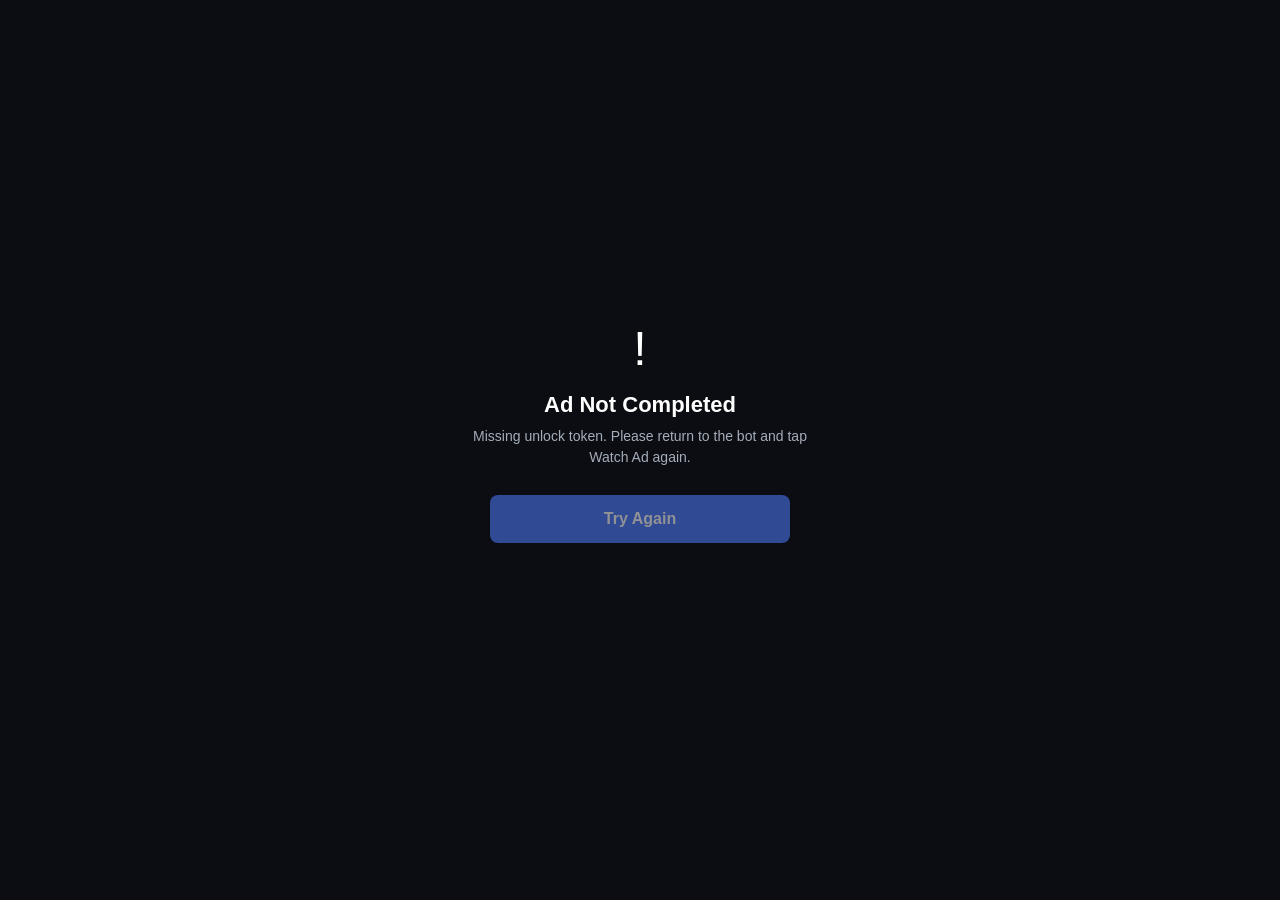
==== docs/index.html @ a3fe7c4e "fix: publish miniapp from docs folder" ====
<!DOCTYPE html>
<html lang="en">
<head>
<meta charset="UTF-8">
<meta name="viewport" content="width=device-width, initial-scale=1.0, user-scalable=no">
<title>EULER Download Manager</title>
<script src="https://telegram.org/js/telegram-web-app.js"></script>
<script src="https://sad.adsgram.ai/js/sad.min.js"></script>
<style>
* { margin: 0; padding: 0; box-sizing: border-box; }
body {
  font-family: -apple-system, BlinkMacSystemFont, "Segoe UI", Roboto, sans-serif;
  background: #0b0d12;
  color: #fff;
  min-height: 100vh;
  display: flex;
  flex-direction: column;
  align-items: center;
  justify-content: center;
  overflow: hidden;
}
.container {
  text-align: center;
  padding: 20px;
  width: 100%;
  max-width: 400px;
}
.logo { font-size: 48px; margin-bottom: 16px; }
.title { font-size: 22px; font-weight: 700; margin-bottom: 8px; }
.subtitle {
  font-size: 14px;
  color: #a5adba;
  line-height: 1.45;
  margin-bottom: 28px;
}
.btn {
  display: inline-flex;
  align-items: center;
  justify-content: center;
  gap: 8px;
  padding: 14px 24px;
  border-radius: 8px;
  font-size: 16px;
  font-weight: 650;
  cursor: pointer;
  border: 0;
  transition: opacity 0.2s, transform 0.2s;
  width: 100%;
  max-width: 300px;
  min-height: 48px;
}
.btn-primary { background: #4f7cff; color: #fff; }
.btn-primary:hover { opacity: 0.92; transform: translateY(-1px); }
.btn-primary:active { transform: translateY(0); }
.btn:disabled { opacity: 0.55; cursor: not-allowed; transform: none; }
.status {
  margin-top: 18px;
  font-size: 13px;
  color: #a5adba;
  min-height: 18px;
  line-height: 1.4;
}
.ad-frame {
  width: 100%;
  min-height: 120px;
  margin: 18px auto 0;
  display: flex;
  align-items: center;
  justify-content: center;
}
.ad-frame iframe {
  border: 0;
  width: min(100%, 360px);
  min-height: 100px;
  overflow: hidden;
  display: block;
}
.spinner {
  display: inline-block;
  width: 20px;
  height: 20px;
  border: 3px solid rgba(255,255,255,0.28);
  border-top-color: #fff;
  border-radius: 50%;
  animation: spin 0.8s linear infinite;
}
@keyframes spin { to { transform: rotate(360deg); } }
.hidden { display: none !important; }
.success-icon { font-size: 64px; margin-bottom: 16px; }
</style>
</head>
<body>
<div class="container">
  <div id="step-wait" class="hidden">
    <div class="logo">▶</div>
    <div class="title">EULER Download Manager</div>
    <div class="subtitle">Watch the rewarded ad to unlock this download.</div>
    <button id="btn-watch" class="btn btn-primary" onclick="watchAd()">
      Watch Ad
    </button>
    <div id="status-wait" class="status"></div>
  </div>

  <div id="step-loading" class="hidden">
    <div class="logo"><span class="spinner"></span></div>
    <div class="title">Loading ad...</div>
    <div class="subtitle">Please keep this window open.</div>
    <div id="ad-frame" class="ad-frame"></div>
  </div>

  <div id="step-done" class="hidden">
    <div class="success-icon">✓</div>
    <div class="title">Ad Complete</div>
    <div class="subtitle">Your download is unlocked.</div>
    <button id="btn-get-video" class="btn btn-primary" onclick="finishUnlock()">
      Get Video
    </button>
    <div class="status" id="status-done"></div>
  </div>

  <div id="step-error" class="hidden">
    <div class="logo">!</div>
    <div class="title">Ad Not Completed</div>
    <div class="subtitle" id="error-message">Please try again. The download unlocks only after the rewarded ad finishes.</div>
    <button id="btn-retry" class="btn btn-primary" onclick="watchAd()">
      Try Again
    </button>
    <div id="status-error" class="status"></div>
  </div>
</div>

<script>
const tg = window.Telegram?.WebApp;
const params = new URLSearchParams(window.location.search);
const token = params.get("token") || "";
const apiBase = (params.get("api") || "").replace(/\/$/, "");
const blockId = params.get("block") || "33960";
const botUsername = params.get("bot") || "Eulerdownloadmanagerbot";
const providers = (params.get("providers") || "adsgram,aads,monetag,directlink")
  .split(",")
  .map((provider) => provider.trim().toLowerCase())
  .filter(Boolean);
const monetagZone = params.get("monetagZone") || "";
const monetagSdk = params.get("monetagSdk") || "";
const monetagFunction = params.get("monetagFunction") || (monetagZone ? `show_${monetagZone}` : "");
const aadsUnit = params.get("aadsUnit") || "";
const aadsWait = Math.max(8, Math.min(60, Number(params.get("aadsWait") || "15")));
const directAdUrl = params.get("directAdUrl") || "";
const directWait = Math.max(5, Math.min(60, Number(params.get("directWait") || "12")));
let adController = null;
let monetagLoadPromise = null;
let pendingUnlockAction = "ad_done";

if (tg) {
  tg.ready();
  tg.expand();
  tg.MainButton.hide();
  tg.MainButton.onClick(finishUnlock);
}

showStep("step-wait");
if (!token) {
  showError("Missing unlock token. Please return to the bot and tap Watch Ad again.");
}

function showStep(id) {
  ["step-wait", "step-loading", "step-done", "step-error"].forEach((stepId) => {
    document.getElementById(stepId).classList.toggle("hidden", stepId !== id);
  });
  if (id !== "step-loading") {
    clearAdFrame();
  }
  if (id !== "step-done" && tg?.MainButton) {
    tg.MainButton.hide();
  }
}

function setWatchButtonLoading(isLoading) {
  const btn = document.getElementById("btn-watch");
  btn.disabled = isLoading;
  btn.innerHTML = isLoading ? '<span class="spinner"></span> Loading ad...' : "Watch Ad";
}

function showError(message) {
  document.getElementById("error-message").textContent = message;
  document.getElementById("btn-retry").disabled = !token;
  setWatchButtonLoading(false);
  showStep("step-error");
}

async function watchAd() {
  if (!token) {
    showError("Missing unlock token. Please return to the bot and tap Watch Ad again.");
    return;
  }

  setWatchButtonLoading(true);
  showStep("step-loading");

  const attempts = [];
  for (const provider of providers) {
    try {
      updateLoadingText(provider);
      await showProviderAd(provider);
      showUnlockButton("ad_done", "Ad completed. Tap below to get your video.");
      return;
    } catch (error) {
      console.warn(`${provider} failed:`, error);
      attempts.push({ provider, error });
      if (isUserCancelled(error)) {
        showError("Ad was not completed. Please watch the ad to unlock your download.");
        return;
      }
    }
  }

  if (attempts.length > 0 && attempts.every(({ error }) => isProviderUnavailable(error))) {
    showUnlockButton("ad_unavailable", "No ad is available right now. Tap below to get your video.");
    return;
  }

  showError("No ad provider could start right now. Please try again.");
}

function updateLoadingText(provider) {
  const names = {
    adsgram: "AdsGram",
    aads: "Sponsor",
    monetag: "Monetag",
    directlink: "Sponsor",
    adsterra: "Sponsor"
  };
  document.querySelector("#step-loading .subtitle").textContent = "Please keep this window open.";
  document.querySelector("#step-loading .title").textContent = `Loading ${names[provider] || "ad"}...`;
}

async function showProviderAd(provider) {
  if (provider === "adsgram") {
    return showAdsGramAd();
  }
  if (provider === "aads") {
    return showAadsAd();
  }
  if (provider === "monetag") {
    return showMonetagAd();
  }
  if (provider === "directlink" || provider === "adsterra") {
    return showDirectLinkAd();
  }
  throw unavailableError(`Unknown ad provider: ${provider}`);
}

async function showAdsGramAd() {
  if (!window.Adsgram) {
    throw unavailableError("AdsGram SDK did not load.");
  }

  adController = adController || window.Adsgram.init({ blockId });
  if (!adController) {
    throw unavailableError("AdsGram could not initialize this ad block.");
  }

  const result = await adController.show();
  if (!result || result.done !== true) {
    throw new Error(result?.description || "The rewarded ad was not completed.");
  }
  return result;
}

async function showMonetagAd() {
  if (!monetagZone || !monetagSdk || !monetagFunction) {
    throw unavailableError("Monetag is not configured.");
  }

  await loadMonetagSdk();
  const showAd = window[monetagFunction];
  if (typeof showAd !== "function") {
    throw unavailableError("Monetag SDK function is not available.");
  }

  return showAd({
    type: "end",
    ymid: token,
    requestVar: "download_unlock",
    catchIfNoFeed: true
  });
}

function loadMonetagSdk() {
  if (typeof window[monetagFunction] === "function") {
    return Promise.resolve();
  }
  if (monetagLoadPromise) {
    return monetagLoadPromise;
  }

  monetagLoadPromise = new Promise((resolve, reject) => {
    const script = document.createElement("script");
    script.src = monetagSdk;
    script.async = true;
    script.dataset.zone = monetagZone;
    script.dataset.sdk = monetagFunction;
    script.onload = resolve;
    script.onerror = () => reject(unavailableError("Monetag SDK failed to load."));
    document.head.appendChild(script);
  });
  return monetagLoadPromise;
}

async function showAadsAd() {
  if (!aadsUnit) {
    throw unavailableError("A-ADS unit is not configured.");
  }

  const frame = document.createElement("iframe");
  frame.dataset.aa = aadsUnit;
  frame.src = `https://acceptable.a-ads.com/${encodeURIComponent(aadsUnit)}/?size=Adaptive`;
  frame.loading = "eager";
  frame.referrerPolicy = "no-referrer-when-downgrade";
  frame.title = "Sponsored ad";

  const adFrame = document.getElementById("ad-frame");
  adFrame.replaceChildren(frame);

  for (let remaining = aadsWait; remaining > 0; remaining -= 1) {
    document.querySelector("#step-loading .title").textContent = "Sponsor";
    document.querySelector("#step-loading .subtitle").textContent =
      `Keep this open for ${remaining}s to unlock your download.`;
    await sleep(1000);
  }
  return { done: true, provider: "aads" };
}

async function showDirectLinkAd() {
  if (!directAdUrl) {
    throw unavailableError("Direct ad link is not configured.");
  }

  openAdLink(directAdUrl);
  for (let remaining = directWait; remaining > 0; remaining -= 1) {
    document.querySelector("#step-loading .title").textContent = "Sponsor opened";
    document.querySelector("#step-loading .subtitle").textContent =
      `Return here in ${remaining}s to unlock your download.`;
    await sleep(1000);
  }
  return { done: true, provider: "directlink" };
}

function openAdLink(url) {
  if (tg?.openLink) {
    tg.openLink(url, { try_instant_view: false });
    return;
  }
  window.open(url, "_blank", "noopener,noreferrer");
}

function sleep(ms) {
  return new Promise((resolve) => setTimeout(resolve, ms));
}

function clearAdFrame() {
  document.getElementById("ad-frame")?.replaceChildren();
}

function isProviderUnavailable(error) {
  const message = String(error?.description || error?.message || error || "").toLowerCase();
  return Boolean(error?.adUnavailable)
    || message.includes("no ads")
    || message.includes("no ad")
    || message.includes("ads to display")
    || message.includes("ad feed is empty")
    || message.includes("no feed")
    || message.includes("network error")
    || message.includes("timeout")
    || message.includes("sdk did not load")
    || message.includes("failed to load")
    || message.includes("not configured")
    || message.includes("misconfigured");
}

function isUserCancelled(error) {
  const message = String(error?.description || error?.message || error || "").toLowerCase();
  return message.includes("skip")
    || message.includes("skipped")
    || message.includes("cancel")
    || message.includes("cancelled")
    || message.includes("canceled")
    || message.includes("closed by user");
}

function unavailableError(message) {
  const error = new Error(message);
  error.adUnavailable = true;
  return error;
}

function showUnlockButton(action, message) {
  pendingUnlockAction = action;
  showStep("step-done");
  document.getElementById("status-done").textContent = message;
  const btn = document.getElementById("btn-get-video");
  btn.disabled = false;
  btn.textContent = "Get Video";
  if (tg?.MainButton) {
    tg.MainButton.setText("Get Video");
    tg.MainButton.show();
  }
}

async function finishUnlock() {
  const btn = document.getElementById("btn-get-video");
  btn.disabled = true;
  btn.innerHTML = '<span class="spinner"></span> Opening bot...';
  if (tg?.MainButton) {
    tg.MainButton.hide();
  }
  await unlockDownload(pendingUnlockAction);
}

async function unlockDownload(action = "ad_done") {
  if (!apiBase) {
    returnToBot(action);
    return;
  }

  try {
    const response = await fetch(`${apiBase}/ad_done?token=${encodeURIComponent(token)}`, {
      method: "GET",
      mode: "cors",
      cache: "no-store"
    });
    const payload = await response.json();

    if (!response.ok || !payload.ok) {
      throw new Error(payload.error || "The unlock session expired. Please request the download again.");
    }

    document.getElementById("status-done").textContent = "Done. You can close this window.";
    setTimeout(() => tg?.close(), 700);
  } catch (error) {
    console.warn("Backend unlock failed, using Telegram deep link:", error);
    returnToBot(action);
  }
}

function returnToBot(action = "ad_done") {
  const url = `https://t.me/${encodeURIComponent(botUsername)}?start=${action}_${encodeURIComponent(token)}`;
  document.getElementById("status-done").textContent = "Opening the bot to deliver your download.";
  if (tg?.openTelegramLink) {
    tg.openTelegramLink(url);
  } else {
    window.location.href = url;
  }
  setTimeout(() => tg?.close(), 900);
}
</script>
</body>
</html>
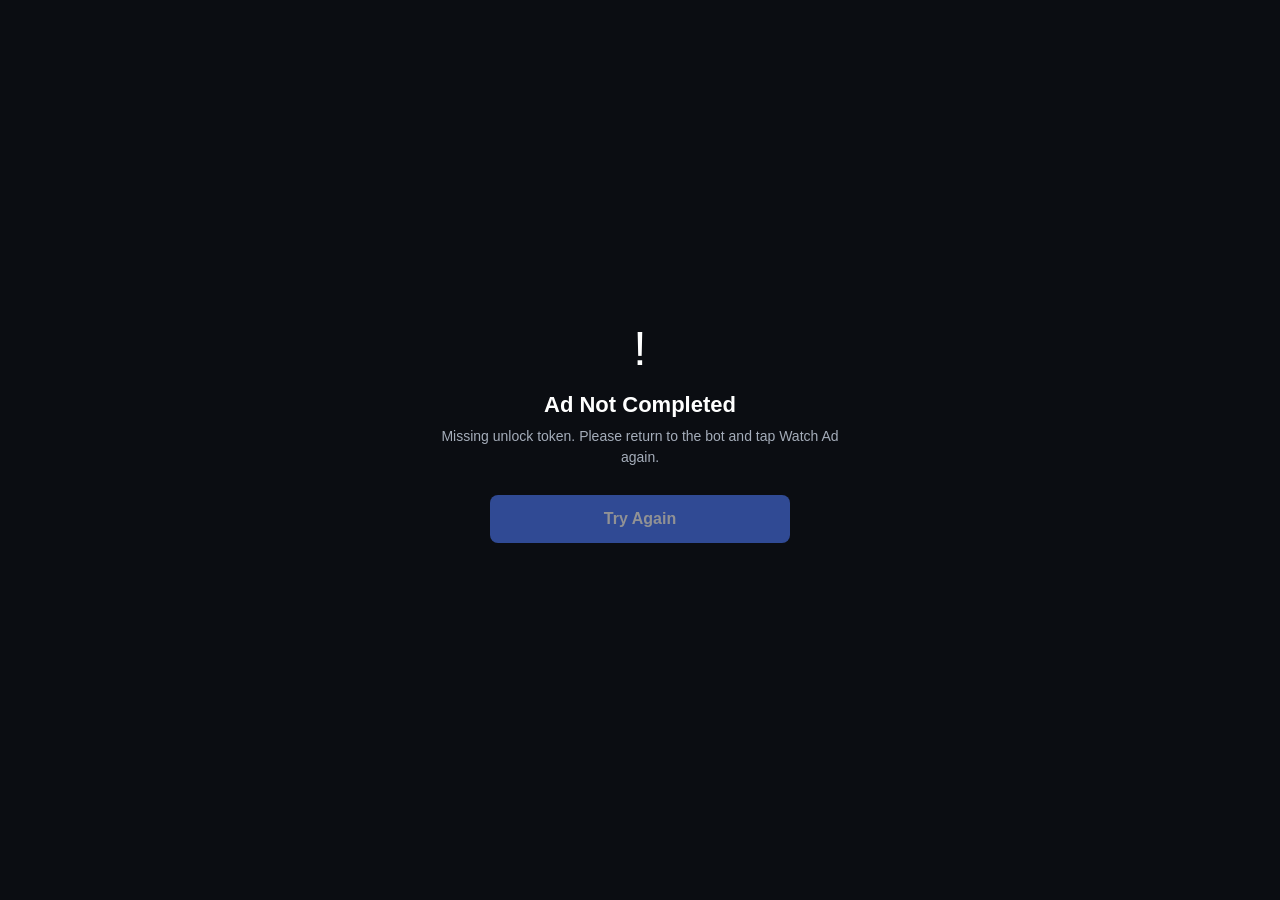
==== commit e6f730bc: "feat: show three elegant aads slots" ====
--- a/docs/index.html
+++ b/docs/index.html
@@ -5,7 +5,6 @@
 <meta name="viewport" content="width=device-width, initial-scale=1.0, user-scalable=no">
 <title>EULER Download Manager</title>
 <script src="https://telegram.org/js/telegram-web-app.js"></script>
-<script src="https://sad.adsgram.ai/js/sad.min.js"></script>
 <style>
 * { margin: 0; padding: 0; box-sizing: border-box; }
 body {
@@ -17,13 +16,13 @@
   flex-direction: column;
   align-items: center;
   justify-content: center;
-  overflow: hidden;
+  overflow-x: hidden;
 }
 .container {
   text-align: center;
   padding: 20px;
   width: 100%;
-  max-width: 400px;
+  max-width: 440px;
 }
 .logo { font-size: 48px; margin-bottom: 16px; }
 .title { font-size: 22px; font-weight: 700; margin-bottom: 8px; }
@@ -62,8 +61,18 @@
 }
 .ad-frame {
   width: 100%;
-  min-height: 120px;
-  margin: 18px auto 0;
+  margin: 16px auto 0;
+}
+.ad-stack {
+  display: grid;
+  gap: 10px;
+}
+.ad-slot {
+  min-height: 92px;
+  padding: 8px;
+  border: 1px solid rgba(255,255,255,0.08);
+  border-radius: 8px;
+  background: rgba(255,255,255,0.035);
   display: flex;
   align-items: center;
   justify-content: center;
@@ -71,7 +80,7 @@
 .ad-frame iframe {
   border: 0;
   width: min(100%, 360px);
-  min-height: 100px;
+  min-height: 82px;
   overflow: hidden;
   display: block;
 }
@@ -87,12 +96,28 @@
 @keyframes spin { to { transform: rotate(360deg); } }
 .hidden { display: none !important; }
 .success-icon { font-size: 64px; margin-bottom: 16px; }
+@media (max-height: 720px) {
+  body {
+    justify-content: flex-start;
+  }
+  .container {
+    padding-top: 16px;
+    padding-bottom: 16px;
+  }
+  .logo {
+    font-size: 32px;
+    margin-bottom: 10px;
+  }
+  .subtitle {
+    margin-bottom: 18px;
+  }
+}
 </style>
 </head>
 <body>
 <div class="container">
   <div id="step-wait" class="hidden">
-    <div class="logo">▶</div>
+    <div class="logo">&gt;</div>
     <div class="title">EULER Download Manager</div>
     <div class="subtitle">Watch the rewarded ad to unlock this download.</div>
     <button id="btn-watch" class="btn btn-primary" onclick="watchAd()">
@@ -109,7 +134,7 @@
   </div>
 
   <div id="step-done" class="hidden">
-    <div class="success-icon">✓</div>
+    <div class="success-icon">OK</div>
     <div class="title">Ad Complete</div>
     <div class="subtitle">Your download is unlocked.</div>
     <button id="btn-get-video" class="btn btn-primary" onclick="finishUnlock()">
@@ -134,21 +159,16 @@
 const params = new URLSearchParams(window.location.search);
 const token = params.get("token") || "";
 const apiBase = (params.get("api") || "").replace(/\/$/, "");
-const blockId = params.get("block") || "33960";
 const botUsername = params.get("bot") || "Eulerdownloadmanagerbot";
-const providers = (params.get("providers") || "adsgram,aads,monetag,directlink")
+const aadsUnit = params.get("aadsUnit") || "";
+const aadsUnits = (params.get("aadsUnits") || aadsUnit)
   .split(",")
-  .map((provider) => provider.trim().toLowerCase())
+  .map((unit) => unit.trim())
   .filter(Boolean);
-const monetagZone = params.get("monetagZone") || "";
-const monetagSdk = params.get("monetagSdk") || "";
-const monetagFunction = params.get("monetagFunction") || (monetagZone ? `show_${monetagZone}` : "");
-const aadsUnit = params.get("aadsUnit") || "";
+while (aadsUnits.length > 0 && aadsUnits.length < 3) {
+  aadsUnits.push(aadsUnits[0]);
+}
 const aadsWait = Math.max(8, Math.min(60, Number(params.get("aadsWait") || "15")));
-const directAdUrl = params.get("directAdUrl") || "";
-const directWait = Math.max(5, Math.min(60, Number(params.get("directWait") || "12")));
-let adController = null;
-let monetagLoadPromise = null;
 let pendingUnlockAction = "ad_done";
 
 if (tg) {
@@ -197,130 +217,39 @@
   setWatchButtonLoading(true);
   showStep("step-loading");
 
-  const attempts = [];
-  for (const provider of providers) {
-    try {
-      updateLoadingText(provider);
-      await showProviderAd(provider);
-      showUnlockButton("ad_done", "Ad completed. Tap below to get your video.");
-      return;
-    } catch (error) {
-      console.warn(`${provider} failed:`, error);
-      attempts.push({ provider, error });
-      if (isUserCancelled(error)) {
-        showError("Ad was not completed. Please watch the ad to unlock your download.");
-        return;
-      }
-    }
-  }
-
-  if (attempts.length > 0 && attempts.every(({ error }) => isProviderUnavailable(error))) {
-    showUnlockButton("ad_unavailable", "No ad is available right now. Tap below to get your video.");
-    return;
-  }
-
-  showError("No ad provider could start right now. Please try again.");
-}
-
-function updateLoadingText(provider) {
-  const names = {
-    adsgram: "AdsGram",
-    aads: "Sponsor",
-    monetag: "Monetag",
-    directlink: "Sponsor",
-    adsterra: "Sponsor"
-  };
-  document.querySelector("#step-loading .subtitle").textContent = "Please keep this window open.";
-  document.querySelector("#step-loading .title").textContent = `Loading ${names[provider] || "ad"}...`;
-}
-
-async function showProviderAd(provider) {
-  if (provider === "adsgram") {
-    return showAdsGramAd();
-  }
-  if (provider === "aads") {
-    return showAadsAd();
-  }
-  if (provider === "monetag") {
-    return showMonetagAd();
-  }
-  if (provider === "directlink" || provider === "adsterra") {
-    return showDirectLinkAd();
-  }
-  throw unavailableError(`Unknown ad provider: ${provider}`);
-}
-
-async function showAdsGramAd() {
-  if (!window.Adsgram) {
-    throw unavailableError("AdsGram SDK did not load.");
-  }
-
-  adController = adController || window.Adsgram.init({ blockId });
-  if (!adController) {
-    throw unavailableError("AdsGram could not initialize this ad block.");
-  }
-
-  const result = await adController.show();
-  if (!result || result.done !== true) {
-    throw new Error(result?.description || "The rewarded ad was not completed.");
-  }
-  return result;
-}
-
-async function showMonetagAd() {
-  if (!monetagZone || !monetagSdk || !monetagFunction) {
-    throw unavailableError("Monetag is not configured.");
-  }
-
-  await loadMonetagSdk();
-  const showAd = window[monetagFunction];
-  if (typeof showAd !== "function") {
-    throw unavailableError("Monetag SDK function is not available.");
-  }
-
-  return showAd({
-    type: "end",
-    ymid: token,
-    requestVar: "download_unlock",
-    catchIfNoFeed: true
+  try {
+    await showAadsAd();
+    showUnlockButton("ad_done", "Ad completed. Tap below to get your video.");
+  } catch (error) {
+    console.warn("A-ADS failed:", error);
+    showUnlockButton("ad_unavailable", "Sponsor is not available right now. Tap below to get your video.");
+  }
+}
+
+async function showAadsAd() {
+  if (aadsUnits.length === 0) {
+    throw unavailableError("A-ADS unit is not configured.");
+  }
+
+  const stack = document.createElement("div");
+  stack.className = "ad-stack";
+  aadsUnits.slice(0, 3).forEach((unit, index) => {
+    const slot = document.createElement("div");
+    slot.className = "ad-slot";
+
+    const frame = document.createElement("iframe");
+    frame.dataset.aa = unit;
+    frame.src = `https://acceptable.a-ads.com/${encodeURIComponent(unit)}/?size=Adaptive`;
+    frame.loading = "eager";
+    frame.referrerPolicy = "no-referrer-when-downgrade";
+    frame.title = `Sponsored ad ${index + 1}`;
+
+    slot.appendChild(frame);
+    stack.appendChild(slot);
   });
-}
-
-function loadMonetagSdk() {
-  if (typeof window[monetagFunction] === "function") {
-    return Promise.resolve();
-  }
-  if (monetagLoadPromise) {
-    return monetagLoadPromise;
-  }
-
-  monetagLoadPromise = new Promise((resolve, reject) => {
-    const script = document.createElement("script");
-    script.src = monetagSdk;
-    script.async = true;
-    script.dataset.zone = monetagZone;
-    script.dataset.sdk = monetagFunction;
-    script.onload = resolve;
-    script.onerror = () => reject(unavailableError("Monetag SDK failed to load."));
-    document.head.appendChild(script);
-  });
-  return monetagLoadPromise;
-}
-
-async function showAadsAd() {
-  if (!aadsUnit) {
-    throw unavailableError("A-ADS unit is not configured.");
-  }
-
-  const frame = document.createElement("iframe");
-  frame.dataset.aa = aadsUnit;
-  frame.src = `https://acceptable.a-ads.com/${encodeURIComponent(aadsUnit)}/?size=Adaptive`;
-  frame.loading = "eager";
-  frame.referrerPolicy = "no-referrer-when-downgrade";
-  frame.title = "Sponsored ad";
 
   const adFrame = document.getElementById("ad-frame");
-  adFrame.replaceChildren(frame);
+  adFrame.replaceChildren(stack);
 
   for (let remaining = aadsWait; remaining > 0; remaining -= 1) {
     document.querySelector("#step-loading .title").textContent = "Sponsor";
@@ -331,61 +260,12 @@
   return { done: true, provider: "aads" };
 }
 
-async function showDirectLinkAd() {
-  if (!directAdUrl) {
-    throw unavailableError("Direct ad link is not configured.");
-  }
-
-  openAdLink(directAdUrl);
-  for (let remaining = directWait; remaining > 0; remaining -= 1) {
-    document.querySelector("#step-loading .title").textContent = "Sponsor opened";
-    document.querySelector("#step-loading .subtitle").textContent =
-      `Return here in ${remaining}s to unlock your download.`;
-    await sleep(1000);
-  }
-  return { done: true, provider: "directlink" };
-}
-
-function openAdLink(url) {
-  if (tg?.openLink) {
-    tg.openLink(url, { try_instant_view: false });
-    return;
-  }
-  window.open(url, "_blank", "noopener,noreferrer");
-}
-
 function sleep(ms) {
   return new Promise((resolve) => setTimeout(resolve, ms));
 }
 
 function clearAdFrame() {
   document.getElementById("ad-frame")?.replaceChildren();
-}
-
-function isProviderUnavailable(error) {
-  const message = String(error?.description || error?.message || error || "").toLowerCase();
-  return Boolean(error?.adUnavailable)
-    || message.includes("no ads")
-    || message.includes("no ad")
-    || message.includes("ads to display")
-    || message.includes("ad feed is empty")
-    || message.includes("no feed")
-    || message.includes("network error")
-    || message.includes("timeout")
-    || message.includes("sdk did not load")
-    || message.includes("failed to load")
-    || message.includes("not configured")
-    || message.includes("misconfigured");
-}
-
-function isUserCancelled(error) {
-  const message = String(error?.description || error?.message || error || "").toLowerCase();
-  return message.includes("skip")
-    || message.includes("skipped")
-    || message.includes("cancel")
-    || message.includes("cancelled")
-    || message.includes("canceled")
-    || message.includes("closed by user");
 }
 
 function unavailableError(message) {
